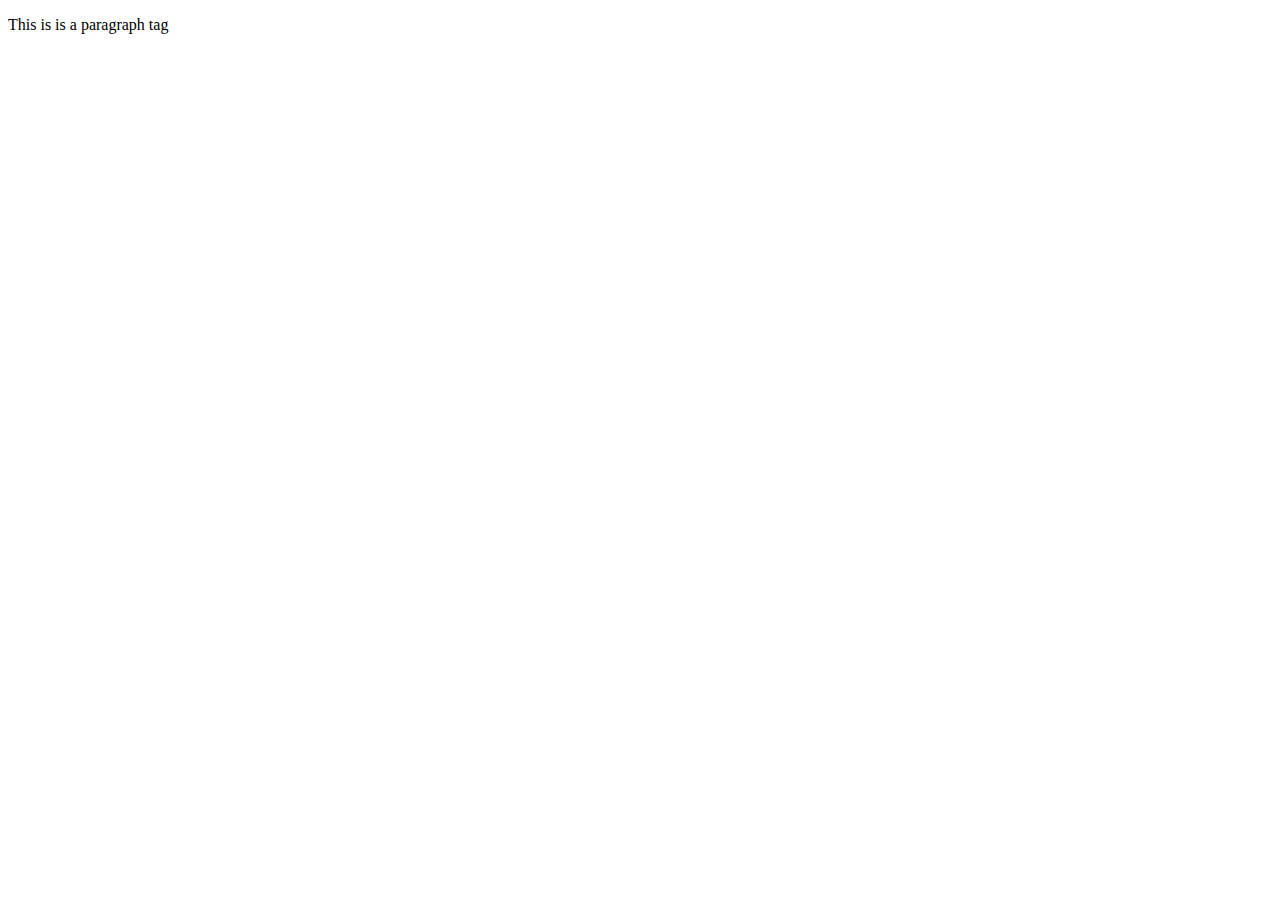
==== webpages.html @ 8ec79e63 "Add files via upload" ====
<!DOCTYPE html>
    <!--
      -Name: [Name]
      -UnityID: [UnityID]
      -Date: [Date]
      -Assignment: [Assignment Name]
      -Description: [Assigment Description]
      -->
    <html xmlns="http://www.w3.org/1999/xhtml">
    <head>
        <meta charset="UTF-8" />
        <link href="style.css" rel="stylesheet" type="text/css" />
        <title>Your Title Here</title>
    </head>
    
    <body>
    <!-- This is a comment, you should update it to describe parts of your code -->

    <p>This is is a paragraph tag</p>    

    </body>
    
</html>
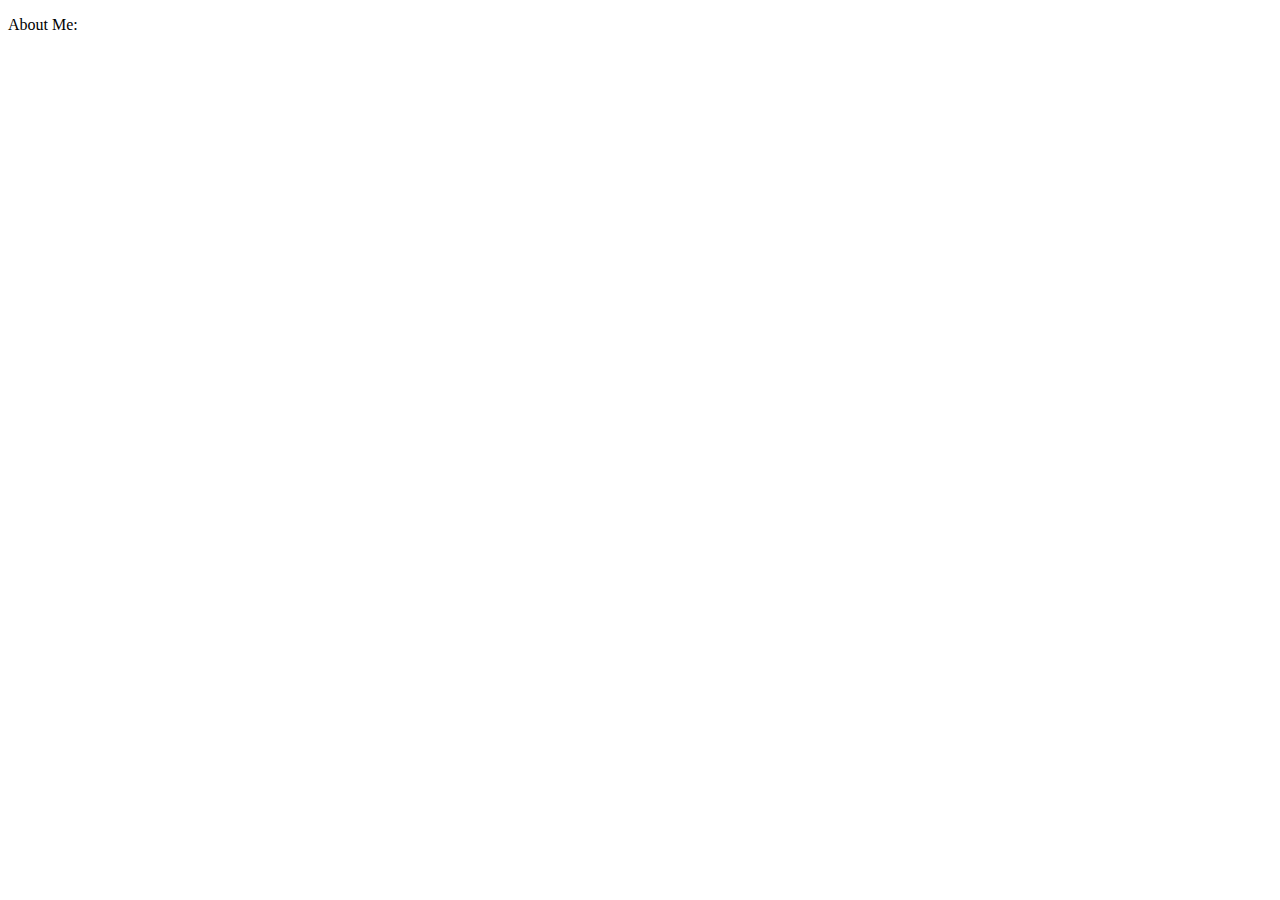
==== commit 18fb1315: "Add files via upload" ====
--- a/webpages.html
+++ b/webpages.html
@@ -1,22 +1,22 @@
 <!DOCTYPE html>
     <!--
-      -Name: [Name]
-      -UnityID: [UnityID]
-      -Date: [Date]
-      -Assignment: [Assignment Name]
-      -Description: [Assigment Description]
+      -Name: Jack Wagner
+      -UnityID: 200397994
+      -Date: 04/15/2022
+      -Assignment: Webpages GL
+      -Description: Guided lab assignment, about me page
       -->
     <html xmlns="http://www.w3.org/1999/xhtml">
     <head>
         <meta charset="UTF-8" />
-        <link href="style.css" rel="stylesheet" type="text/css" />
-        <title>Your Title Here</title>
+        <link href="webpagesGL.css" rel="stylesheet" type="text/css" />
+        <title>About Jack Wagner</title>
     </head>
     
     <body>
-    <!-- This is a comment, you should update it to describe parts of your code -->
+    <!-- Header for about me page -->
 
-    <p>This is is a paragraph tag</p>    
+    <p>About Me:</p>    
 
     </body>
     
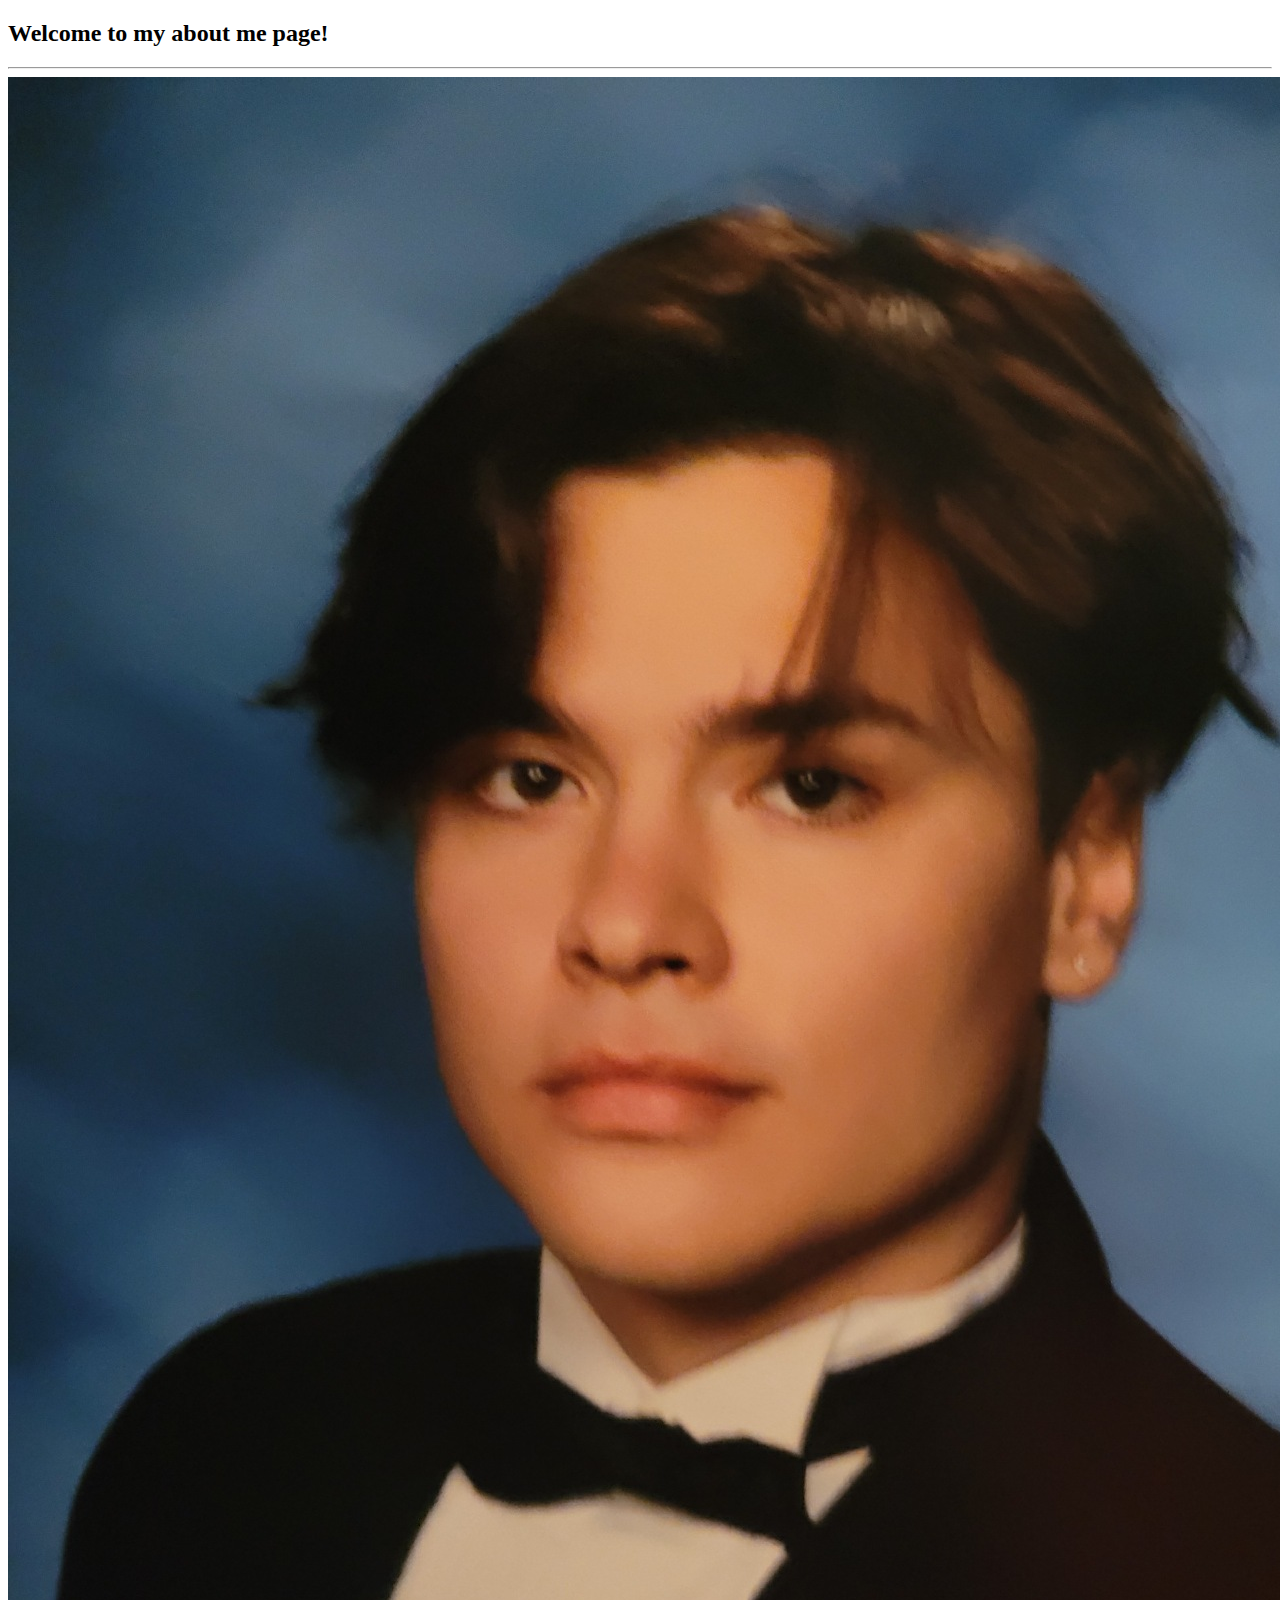
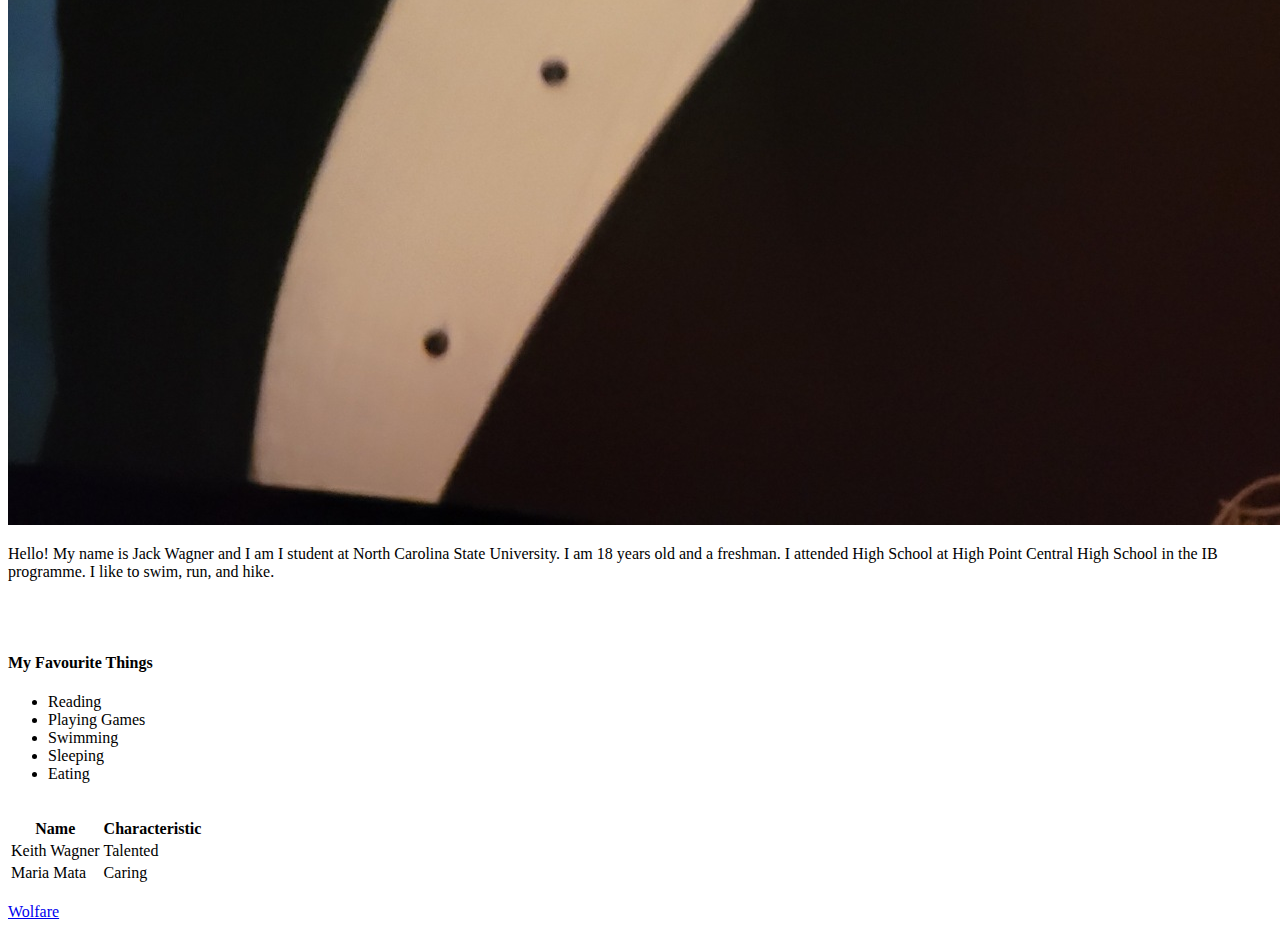
==== commit 61521e9d: "Add files via upload" ====
--- a/webpages.html
+++ b/webpages.html
@@ -16,8 +16,30 @@
     <body>
     <!-- Header for about me page -->
 
-    <p>About Me:</p>    
-
+    <h2>Welcome to my about me page!</h2>   
+	<hr />
+	<img src="photo_of_me.jpg" alt="A picture of Bryan">
+	<p>Hello! My name is Jack Wagner and I am I student at North Carolina State University. 
+	I am 18 years old and a freshman. I attended High School at High Point Central High School 
+	in the IB programme. I like to swim, run, and hike.</p>
+	<br />
+	<br />
+	<h4>My Favourite Things</h4>
+	<ul>
+		<li>Reading</li>
+		<li>Playing Games</li>
+		<li>Swimming</li>
+		<li>Sleeping</li>
+		<li>Eating</li>
+	</ul>
+	<br />
+	<table>
+		<tr> <th>Name</th> <th>Characteristic</th> </tr>
+		<tr> <td>Keith Wagner</td> <td>Talented</td> </tr>
+		<tr> <td>Maria Mata</td> <td>Caring</td> </tr>
+	</table>
+	<br />
+	<a href="http://wolfware.ncsu.edu" target="_blank">Wolfare</a>
     </body>
     
 </html>
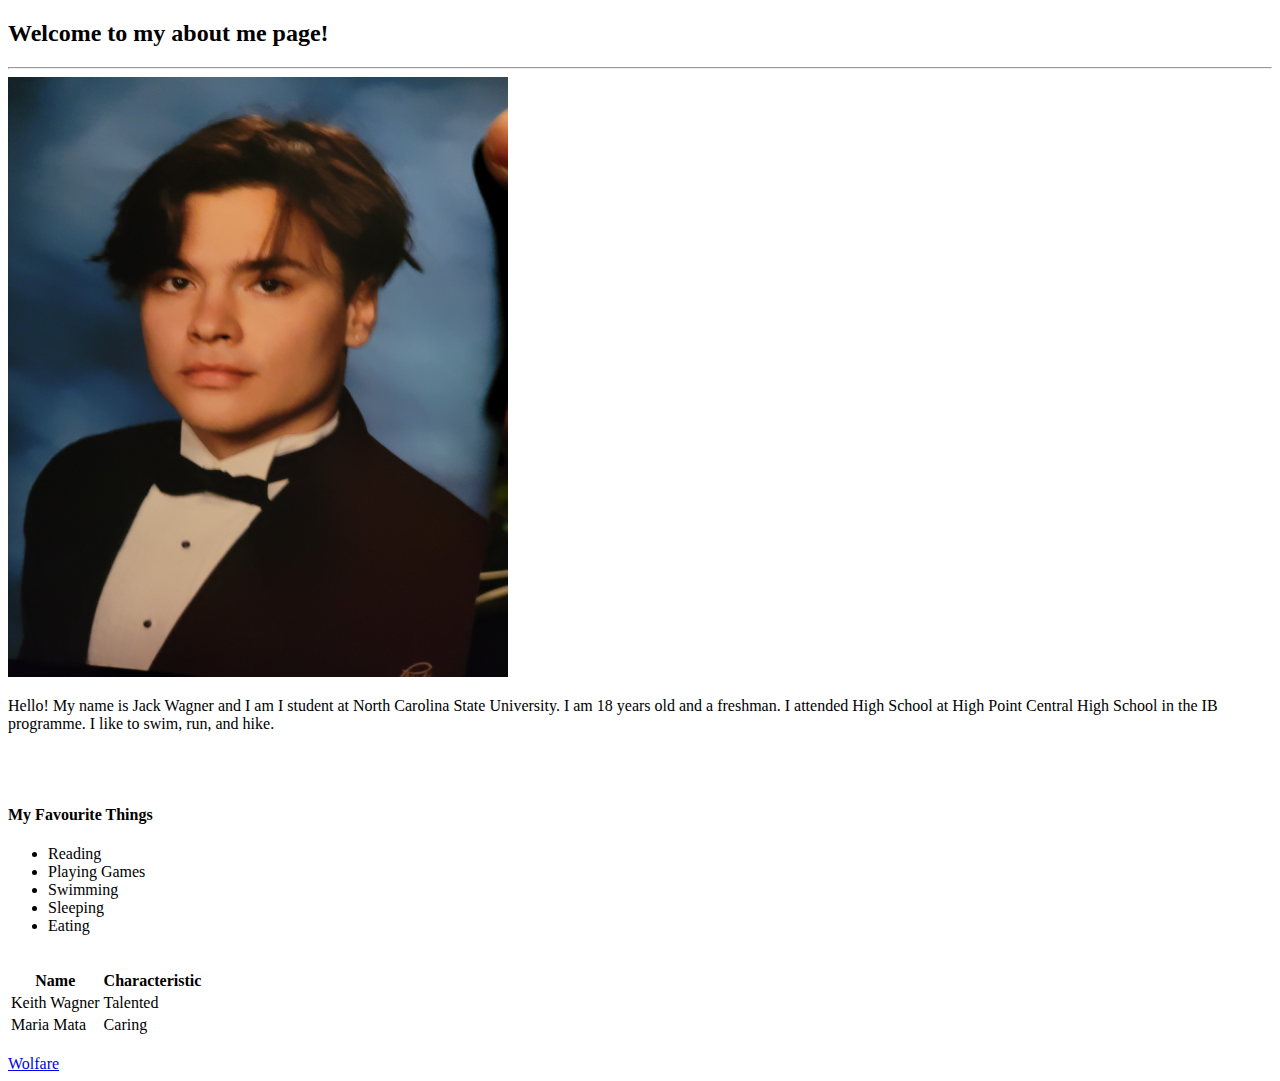
==== commit 0fae72ad: "Update webpages.html" ====
--- a/webpages.html
+++ b/webpages.html
@@ -18,7 +18,7 @@
 
     <h2>Welcome to my about me page!</h2>   
 	<hr />
-	<img src="photo_of_me.jpg" alt="A picture of Bryan">
+	<img src="photo_of_me.jpg" alt="A picture of Jack" style="width:500px;height:600px">
 	<p>Hello! My name is Jack Wagner and I am I student at North Carolina State University. 
 	I am 18 years old and a freshman. I attended High School at High Point Central High School 
 	in the IB programme. I like to swim, run, and hike.</p>
